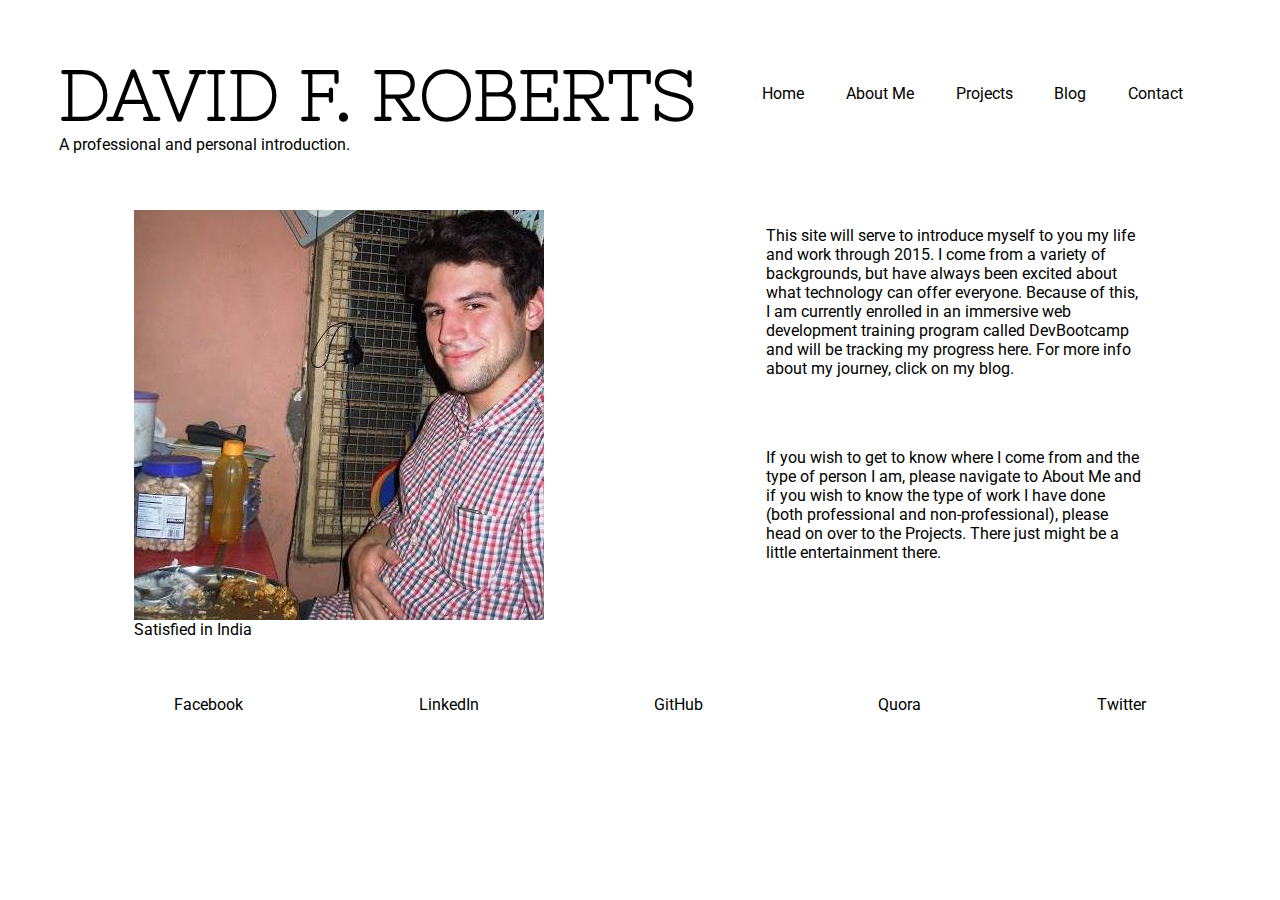
==== index.html @ d99fa80f "add css, fix directory" ====
<!DOCTYPE html>
<html lang="EN">
<head>
	<meta charset="UTF-8">
	<meta name="description" content="Official Website for David Roberts">
	<meta name="author" content="David Roberts">
	<title>David Roberts</title>
	<link type="text/css" rel="stylesheet" href="stylesheets/default.css">
</head>
<body>
	<header>
		<h1><a href="index.html">DAVID F. ROBERTS</a></h1>
		<p id="header_sub">A professional and personal introduction.</p>
	</header>

	<nav>
		<ul>
			<li><a href="index.html">Home</a></li>
			<li><a href="#">About Me</a></li>
			<li><a href="#">Projects</a></li>
			<li><a href="blog/index.html">Blog</a></li>
			<li><a href="#">Contact</a></li>
		</ul>
	</nav>
	<main>
	<section id="photo">
		<img src="./imgs/David_Roberts.jpg" alt="David_Roberts">
		<div id="img_sub_text">
			<p>Satisfied in India
			</p>
		</div>
	</section>
	<section id="introduction">
		<p id="p1">
			This site will serve to introduce myself to you my life and work through 2015. I come from a variety of backgrounds, but have always been excited about what technology can offer everyone. Because of this, I am currently enrolled in an immersive web development training program called DevBootcamp and will be tracking my progress here. For more info about my journey, click on my <a href="#">blog</a>.
		</p>
		<p id="p2">
			If you wish to get to know where I come from and the type of person I am, please navigate to <a href="#">About Me</a> and if you wish to know the type of work I have done (both professional and non-professional), please head on over to the <a href="#">Projects</a>. There just might be a little entertainment there.
		</p>
	</section>
	</main>
	<footer>
		<ul>
			<li><a href="#">Facebook</a></li>
			<li><a href="#">LinkedIn</a></li>
			<li><a href="#">GitHub</a></li>
			<li><a href="#">Quora</a></li>
			<li><a href="#">Twitter</a></li>
		</ul>
	</footer>
</body>

</html>
---- stylesheets/default.css ----
@import url(https://fonts.googleapis.com/css?family=Nixie+One);
@import url(https://fonts.googleapis.com/css?family=Roboto:400,300);

body{
	font-family: 'Roboto', sans-serif;
}


h1{
	font-family:'Nixie One', cursive;
	font-size:70px;
}

a:link{
	text-decoration: none;
	color:black;
}
a:visited{
	color:black;
}
a:hover{
	color:gray;
}

header{
	display:inline-block;
	margin-left:4%;
}

h1{
	margin-bottom:0;
}

#header_sub{
	margin-top:0;
}

nav{
	float:right;
	margin-top:60px;
	margin-left: auto;
	margin-right: auto;
	width:45%;
}
nav ul {
	margin-right:10%;
}
nav ul li{
	display:inline;
	padding-right:4%;
	padding-left:4%;
}

#photo{
	margin-left:10%;
	display:inline-block;
	width:40%;
}

#img_sub_text{
	margin-top:-20px;
}

#introduction{
	width:30%;
	display:inline-block;
	float:right;
	margin-right:10%;

}

#p1{
	margin-bottom:70px;

}

main{
	margin-top:40px;
	margin-bottom:40px;
}


footer{
	clear:both;
}

footer ul{
	text-align: center;
	margin:auto;
}


footer ul li{
	display:inline;
	margin-left:7%;
	margin-right:7%;
}
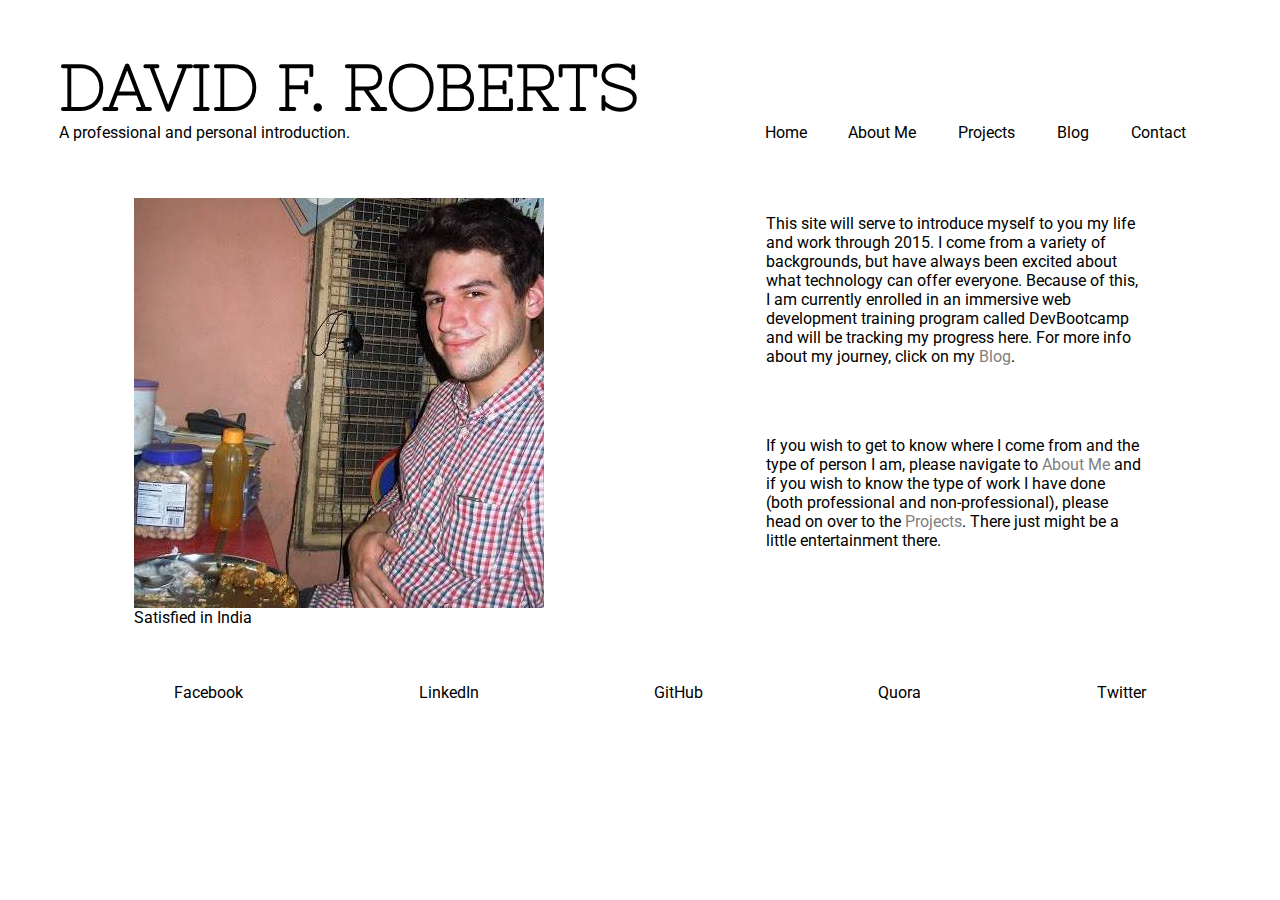
==== commit 5da5f618: "modify css" ====
--- a/index.html
+++ b/index.html
@@ -32,7 +32,7 @@
 	</section>
 	<section id="introduction">
 		<p id="p1">
-			This site will serve to introduce myself to you my life and work through 2015. I come from a variety of backgrounds, but have always been excited about what technology can offer everyone. Because of this, I am currently enrolled in an immersive web development training program called DevBootcamp and will be tracking my progress here. For more info about my journey, click on my <a href="#">blog</a>.
+			This site will serve to introduce myself to you my life and work through 2015. I come from a variety of backgrounds, but have always been excited about what technology can offer everyone. Because of this, I am currently enrolled in an immersive web development training program called DevBootcamp and will be tracking my progress here. For more info about my journey, click on my <a href="blog/index.html">Blog</a>.
 		</p>
 		<p id="p2">
 			If you wish to get to know where I come from and the type of person I am, please navigate to <a href="#">About Me</a> and if you wish to know the type of work I have done (both professional and non-professional), please head on over to the <a href="#">Projects</a>. There just might be a little entertainment there.
--- a/stylesheets/default.css
+++ b/stylesheets/default.css
@@ -8,7 +8,7 @@
 
 h1{
 	font-family:'Nixie One', cursive;
-	font-size:70px;
+	font-size:64px;
 }
 
 a:link{
@@ -36,11 +36,11 @@
 }
 
 nav{
-	float:right;
-	margin-top:60px;
-	margin-left: auto;
-	margin-right: auto;
-	width:45%;
+	
+	display: inline-block;
+	position: relative;
+	width: 45%;
+	left: 5%;
 }
 nav ul {
 	margin-right:10%;
@@ -66,8 +66,20 @@
 	display:inline-block;
 	float:right;
 	margin-right:10%;
+}
 
+
+section p a:link{
+	text-decoration: none;
+	color:gray;
 }
+section p a:visited{
+	color:gray;
+}
+section p a:hover{
+	color:black;
+}
+
 
 #p1{
 	margin-bottom:70px;
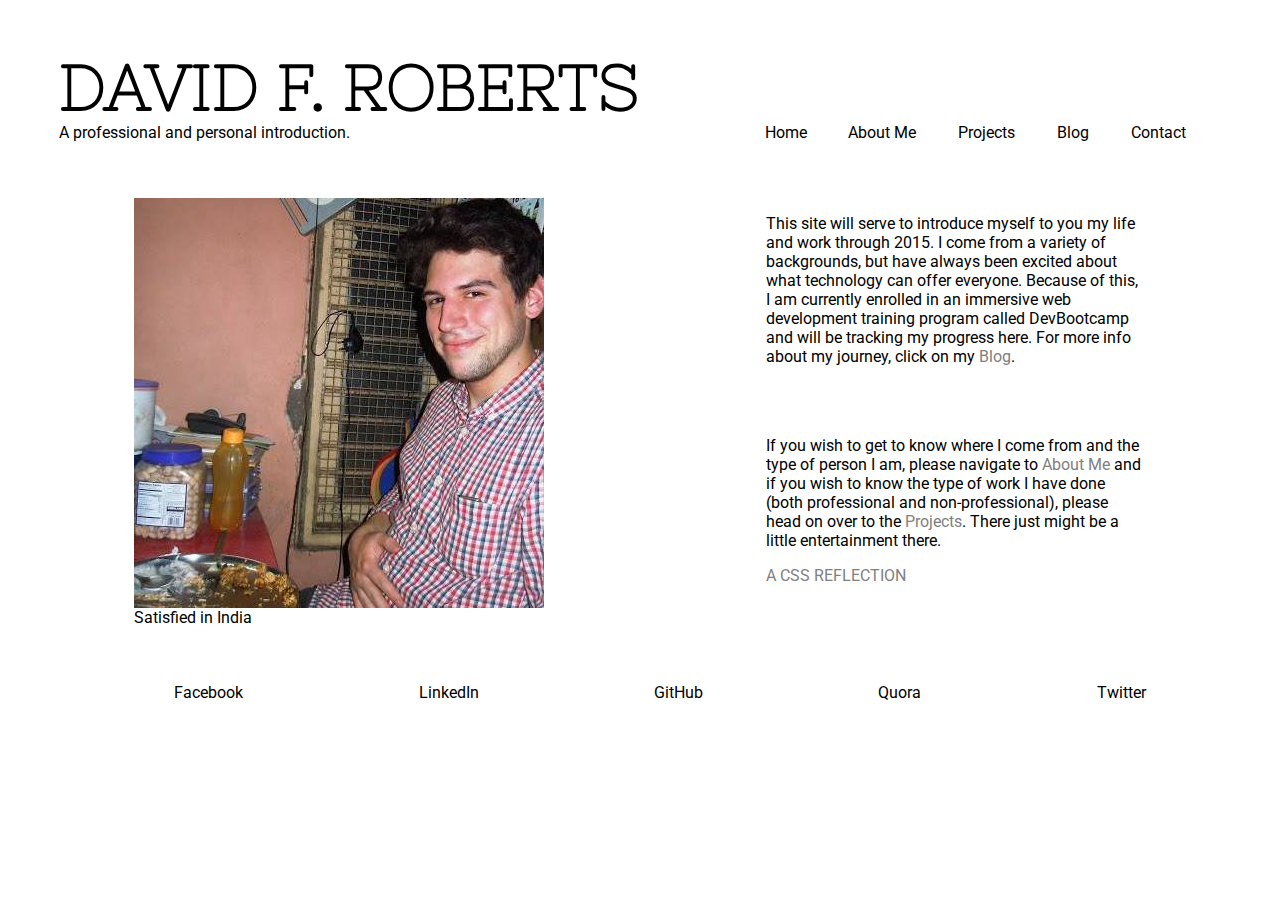
==== commit ba5250cb: "add reflection" ====
--- a/index.html
+++ b/index.html
@@ -31,12 +31,9 @@
 		</div>
 	</section>
 	<section id="introduction">
-		<p id="p1">
-			This site will serve to introduce myself to you my life and work through 2015. I come from a variety of backgrounds, but have always been excited about what technology can offer everyone. Because of this, I am currently enrolled in an immersive web development training program called DevBootcamp and will be tracking my progress here. For more info about my journey, click on my <a href="blog/index.html">Blog</a>.
-		</p>
-		<p id="p2">
-			If you wish to get to know where I come from and the type of person I am, please navigate to <a href="#">About Me</a> and if you wish to know the type of work I have done (both professional and non-professional), please head on over to the <a href="#">Projects</a>. There just might be a little entertainment there.
-		</p>
+		<p id="p1">This site will serve to introduce myself to you my life and work through 2015. I come from a variety of backgrounds, but have always been excited about what technology can offer everyone. Because of this, I am currently enrolled in an immersive web development training program called DevBootcamp and will be tracking my progress here. For more info about my journey, click on my <a href="blog/index.html">Blog</a>.</p>
+		<p id="p2">If you wish to get to know where I come from and the type of person I am, please navigate to <a href="#">About Me</a> and if you wish to know the type of work I have done (both professional and non-professional), please head on over to the <a href="#">Projects</a>. There just might be a little entertainment there.</p>
+		<p><a href="https//github.com/dfroberts2/dfroberts2.github.io/Reflection.md">A CSS REFLECTION</a></p>
 	</section>
 	</main>
 	<footer>
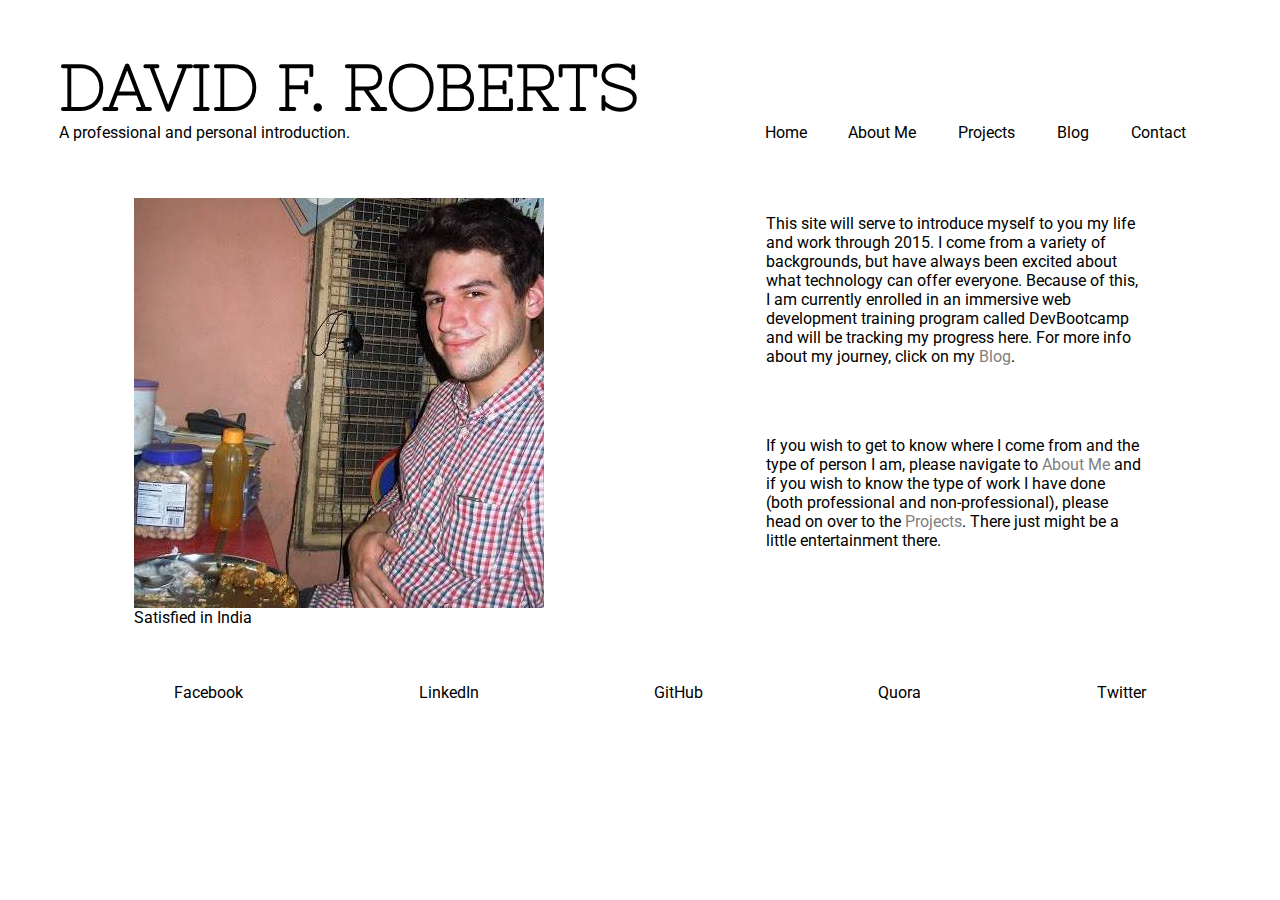
==== commit 95fcef5e: "fix css reflection" ====
--- a/index.html
+++ b/index.html
@@ -33,7 +33,6 @@
 	<section id="introduction">
 		<p id="p1">This site will serve to introduce myself to you my life and work through 2015. I come from a variety of backgrounds, but have always been excited about what technology can offer everyone. Because of this, I am currently enrolled in an immersive web development training program called DevBootcamp and will be tracking my progress here. For more info about my journey, click on my <a href="blog/index.html">Blog</a>.</p>
 		<p id="p2">If you wish to get to know where I come from and the type of person I am, please navigate to <a href="#">About Me</a> and if you wish to know the type of work I have done (both professional and non-professional), please head on over to the <a href="#">Projects</a>. There just might be a little entertainment there.</p>
-		<p><a href="https//github.com/dfroberts2/dfroberts2.github.io/Reflection.md">A CSS REFLECTION</a></p>
 	</section>
 	</main>
 	<footer>
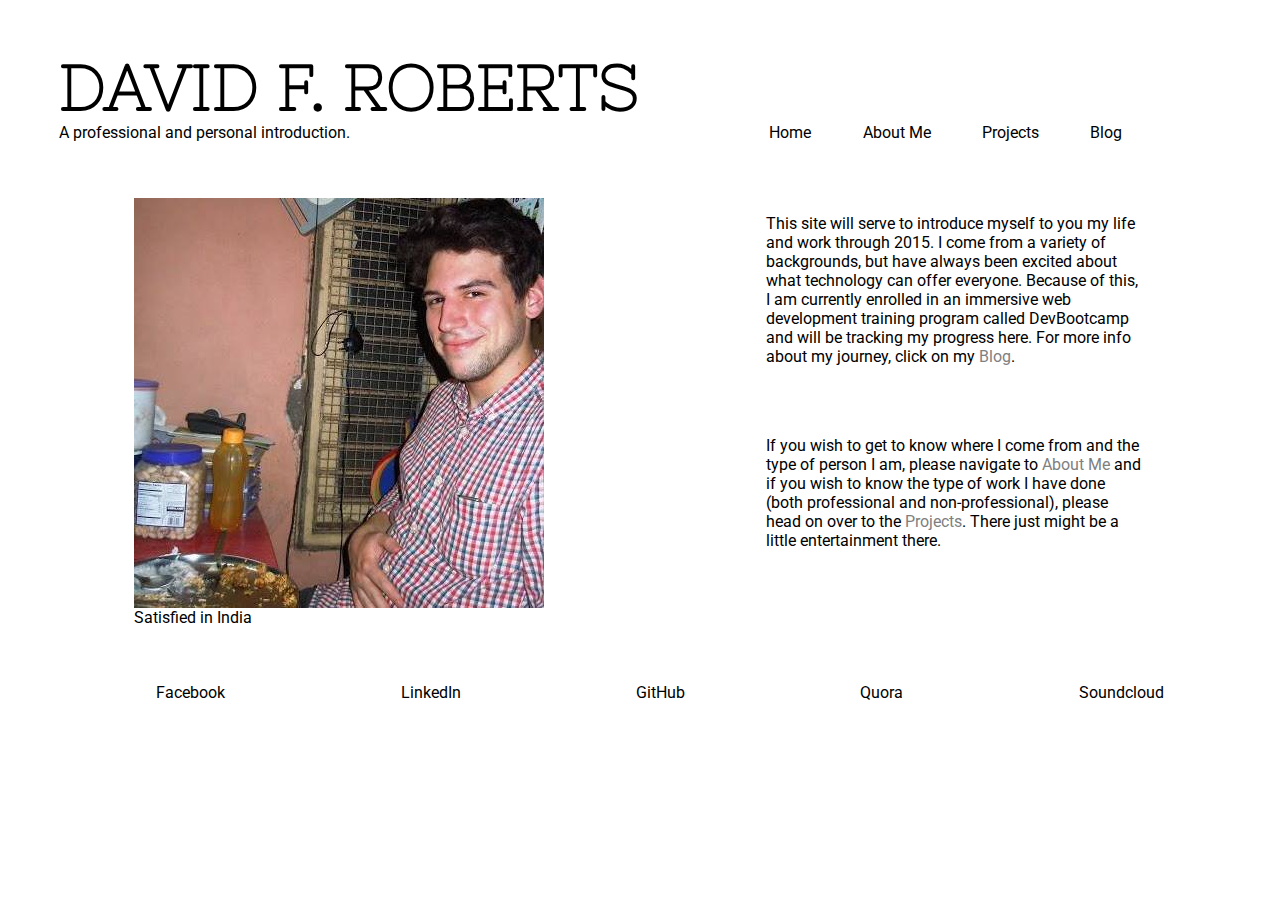
==== commit 8c270a03: "fix contact links" ====
--- a/index.html
+++ b/index.html
@@ -19,7 +19,6 @@
 			<li><a href="#">About Me</a></li>
 			<li><a href="#">Projects</a></li>
 			<li><a href="blog/index.html">Blog</a></li>
-			<li><a href="#">Contact</a></li>
 		</ul>
 	</nav>
 	<main>
@@ -37,11 +36,11 @@
 	</main>
 	<footer>
 		<ul>
-			<li><a href="#">Facebook</a></li>
-			<li><a href="#">LinkedIn</a></li>
-			<li><a href="#">GitHub</a></li>
+			<li><a href="https://www.facebook.com/profile.php?id=100000166230967">Facebook</a></li>
+			<li><a href="https://www.linkedin.com/pub/david-roberts/107/93a/26">LinkedIn</a></li>
+			<li><a href="https://github.com/dfroberts2/">GitHub</a></li>
 			<li><a href="#">Quora</a></li>
-			<li><a href="#">Twitter</a></li>
+			<li><a href="https://soundcloud.com/music-by-dave-1">Soundcloud</a></li>
 		</ul>
 	</footer>
 </body>
--- a/stylesheets/default.css
+++ b/stylesheets/default.css
@@ -47,8 +47,8 @@
 }
 nav ul li{
 	display:inline;
-	padding-right:4%;
-	padding-left:4%;
+	padding-right:5%;
+	padding-left:5%;
 }
 
 #photo{
